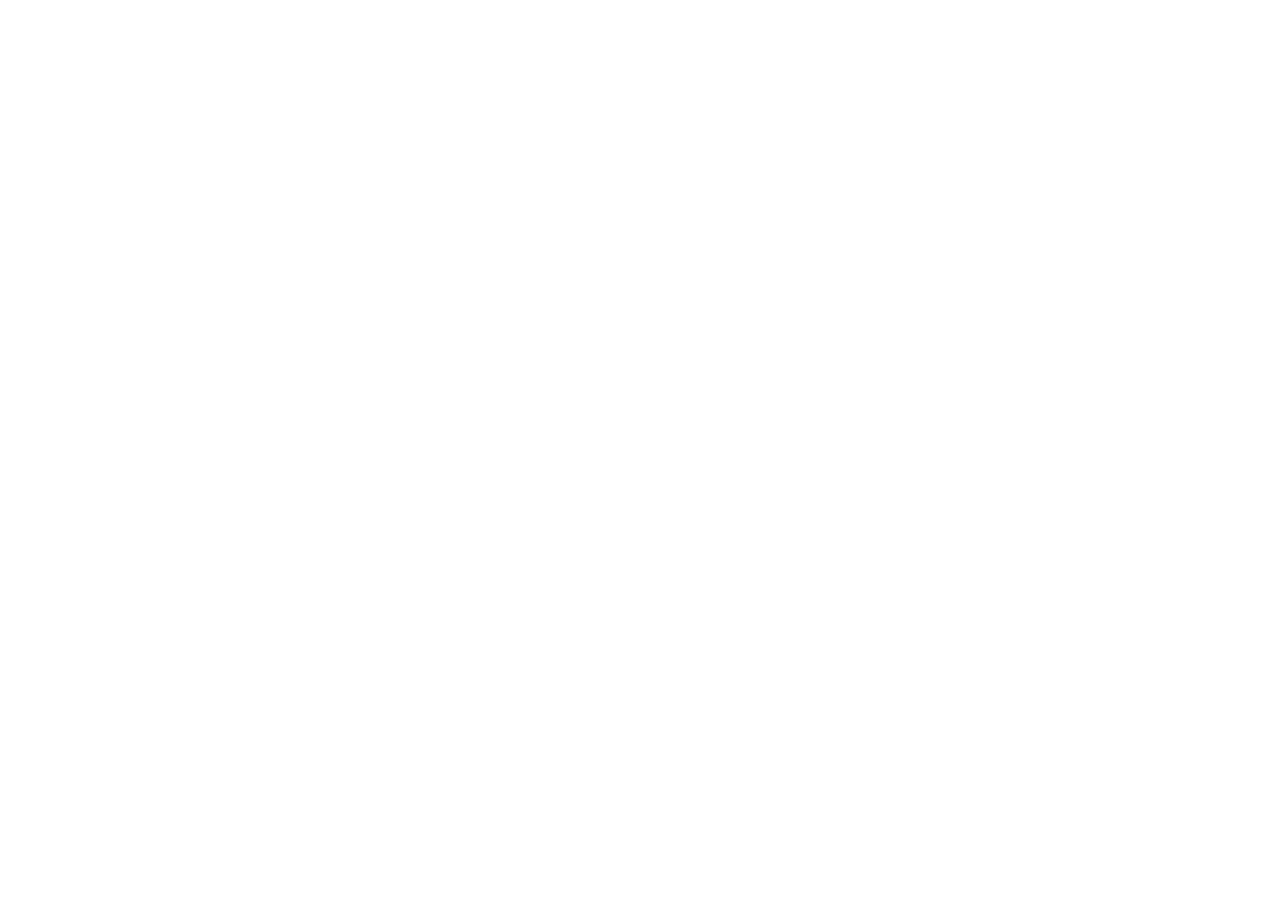
==== recipes/morisqueta.html @ ec471fd9 "Added Morisqueta to recipes directory and linked file to index.html" ====
<!DOCTYPE html>
<html lang="en">
<head>
    <meta charset="UTF-8">
    <meta name="viewport" content="width=device-width, initial-scale=1.0">
    <title>Morisqueta</title>
</head>
<body>
    
</body>
</html>
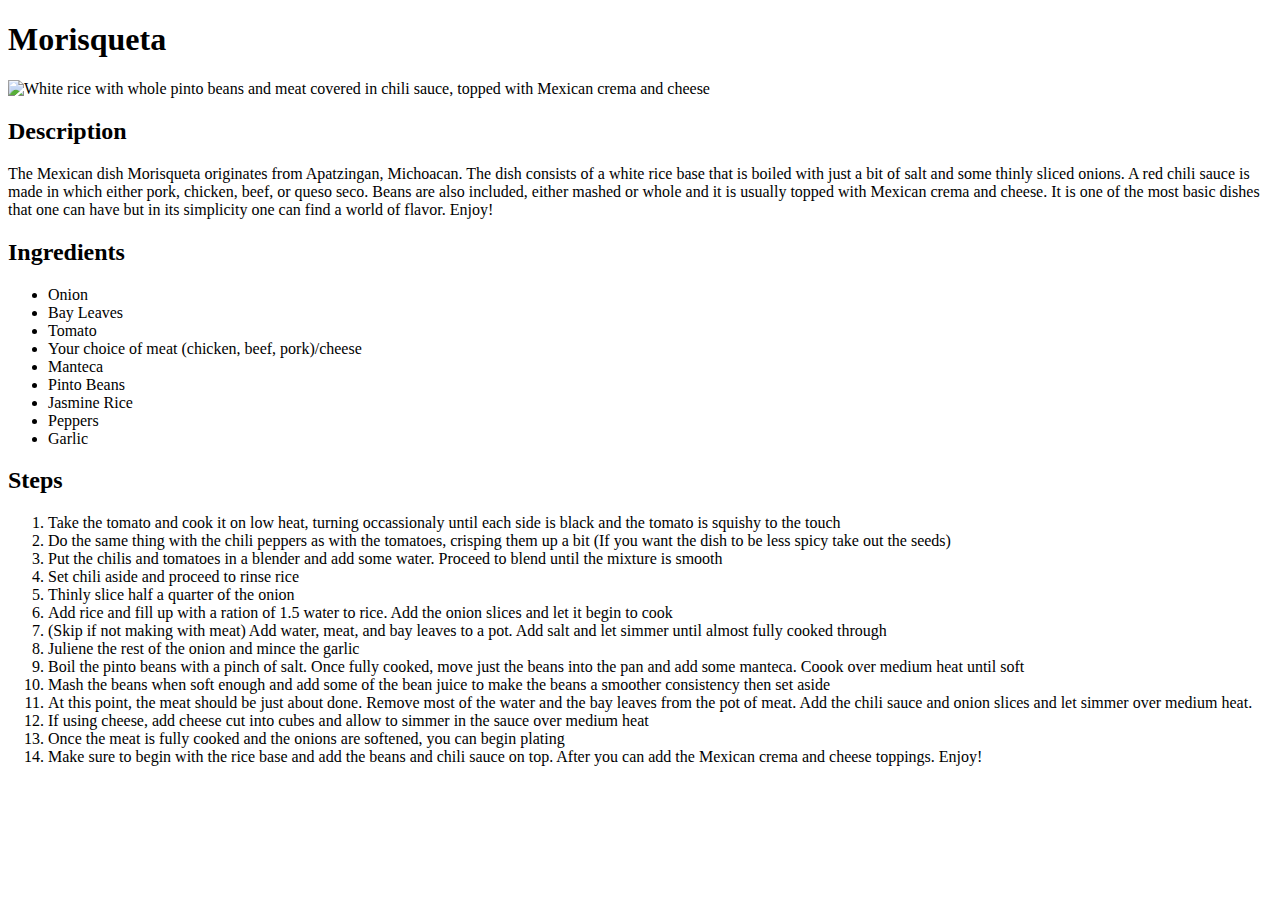
==== commit 7b4eb7d7: "Added more recipes with links to them in index.html" ====
--- a/recipes/morisqueta.html
+++ b/recipes/morisqueta.html
@@ -6,6 +6,64 @@
     <title>Morisqueta</title>
 </head>
 <body>
-    
+    <h1>Morisqueta</h1>
+    <img src="https://www.maricruzavalos.com/wp-content/uploads/2022/02/morisqueta-michoacana.jpg"
+    alt="White rice with whole pinto beans and meat covered in chili sauce, topped with Mexican crema and cheese"/>
+    <h2>Description</h2>
+        <p>The Mexican dish Morisqueta originates from Apatzingan, Michoacan. The dish consists of a
+            white rice base that is boiled with just a bit of salt and some thinly sliced onions.
+            A red chili sauce is made in which either pork, chicken, beef, or queso seco. Beans are
+            also included, either mashed or whole and it is usually topped with Mexican crema and cheese.
+            It is one of the most basic dishes that one can have but in its simplicity one can find a world
+            of flavor. Enjoy!
+        </p>
+    <h2>Ingredients</h2>
+        <ul>
+            <li>Onion</li>
+            <li>Bay Leaves</li>
+            <li>Tomato</li>
+            <li>Your choice of meat (chicken, beef, pork)/cheese</li>
+            <li>Manteca</li>
+            <li>Pinto Beans</li>
+            <li>Jasmine Rice</li>
+            <li>Peppers</li>
+            <li>Garlic</li>
+        </ul>
+    <h2>Steps</h2>
+        <ol>
+            <li>Take the tomato and cook it on low heat, turning occassionaly until each side is 
+                black and the tomato is squishy to the touch
+            </li>
+            <li>Do the same thing with the chili peppers as with the tomatoes, crisping them up a bit
+                (If you want the dish to be less spicy take out the seeds)
+            </li>
+            <li>Put the chilis and tomatoes in a blender and add some water. Proceed to blend until 
+                the mixture is smooth
+            </li>
+            <li>Set chili aside and proceed to rinse rice</li>
+            <li>Thinly slice half a quarter of the onion</li>
+            <li>Add rice and fill up with a ration of 1.5 water to rice. Add the onion slices and 
+                let it begin to cook
+            </li>
+            <li>(Skip if not making with meat) Add water, meat, and bay leaves to a pot.
+                Add salt and let simmer until almost fully cooked through
+            </li>
+            <li>Juliene the rest of the onion and mince the garlic</li>
+            <li>Boil the pinto beans with a pinch of salt. Once fully cooked, move just the
+                beans into the pan and add some manteca. Coook over medium heat until soft
+            </li>
+            <li>Mash the beans when soft enough and add some of the bean juice to make the beans
+                a smoother consistency then set aside
+            </li>
+            <li>At this point, the meat should be just about done. Remove most of the water and the
+                bay leaves from the pot of meat. Add the chili sauce and onion slices and let simmer
+                over medium heat.
+            </li>
+            <li>If using cheese, add cheese cut into cubes and allow to simmer in the sauce over medium heat</li>
+            <li>Once the meat is fully cooked and the onions are softened, you can begin plating</li>
+            <li>Make sure to begin with the rice base and add the beans and chili sauce on top. After you
+                can add the Mexican crema and cheese toppings. Enjoy!
+            </li>
+        </ol>
 </body>
 </html>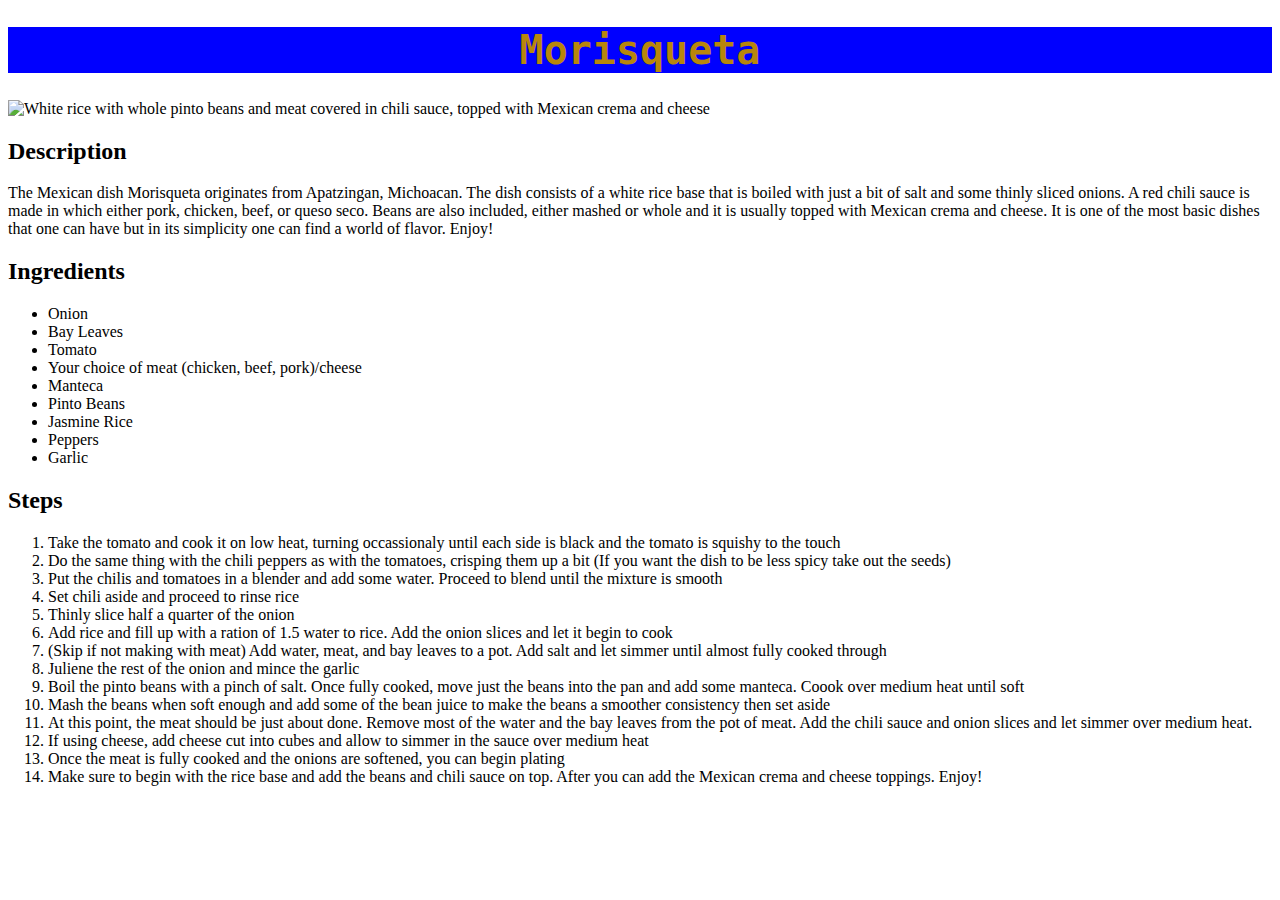
==== commit 2a3319f5: "added classes to html files and added style sheet" ====
--- a/recipes/morisqueta.html
+++ b/recipes/morisqueta.html
@@ -1,15 +1,16 @@
 <!DOCTYPE html>
 <html lang="en">
 <head>
+    <link rel="stylesheet" type="text/css" href="../styles.css"/>
     <meta charset="UTF-8">
     <meta name="viewport" content="width=device-width, initial-scale=1.0">
     <title>Morisqueta</title>
 </head>
 <body>
-    <h1>Morisqueta</h1>
+    <h1 class="title">Morisqueta</h1>
     <img src="https://www.maricruzavalos.com/wp-content/uploads/2022/02/morisqueta-michoacana.jpg"
     alt="White rice with whole pinto beans and meat covered in chili sauce, topped with Mexican crema and cheese"/>
-    <h2>Description</h2>
+    <h2 class="description">Description</h2>
         <p>The Mexican dish Morisqueta originates from Apatzingan, Michoacan. The dish consists of a
             white rice base that is boiled with just a bit of salt and some thinly sliced onions.
             A red chili sauce is made in which either pork, chicken, beef, or queso seco. Beans are
@@ -17,7 +18,7 @@
             It is one of the most basic dishes that one can have but in its simplicity one can find a world
             of flavor. Enjoy!
         </p>
-    <h2>Ingredients</h2>
+    <h2 class="ingredients">Ingredients</h2>
         <ul>
             <li>Onion</li>
             <li>Bay Leaves</li>
@@ -29,7 +30,7 @@
             <li>Peppers</li>
             <li>Garlic</li>
         </ul>
-    <h2>Steps</h2>
+    <h2 class="steps">Steps</h2>
         <ol>
             <li>Take the tomato and cook it on low heat, turning occassionaly until each side is 
                 black and the tomato is squishy to the touch
--- a/styles.css
+++ b/styles.css
@@ -0,0 +1,27 @@
+.main-head {
+    background-color: red;
+    color: black;
+    font-size: 40px;
+    font-weight: 900;
+    font-family: Cursive, Monospace, Serif;
+    text-align: center;
+}
+
+.recipe-link {
+    background-color: white;
+    color: black;
+    font-size: 20px;
+    font-family: Serif, Cursive, Monospace;
+}
+
+.title {
+    background-color: blue;
+    color: darkgoldenrod;
+    font-size: 40px;
+    font-weight: 600;
+    font-family: Monospace, Serif, Cursive;
+    text-align: center;
+}
+
+
+
